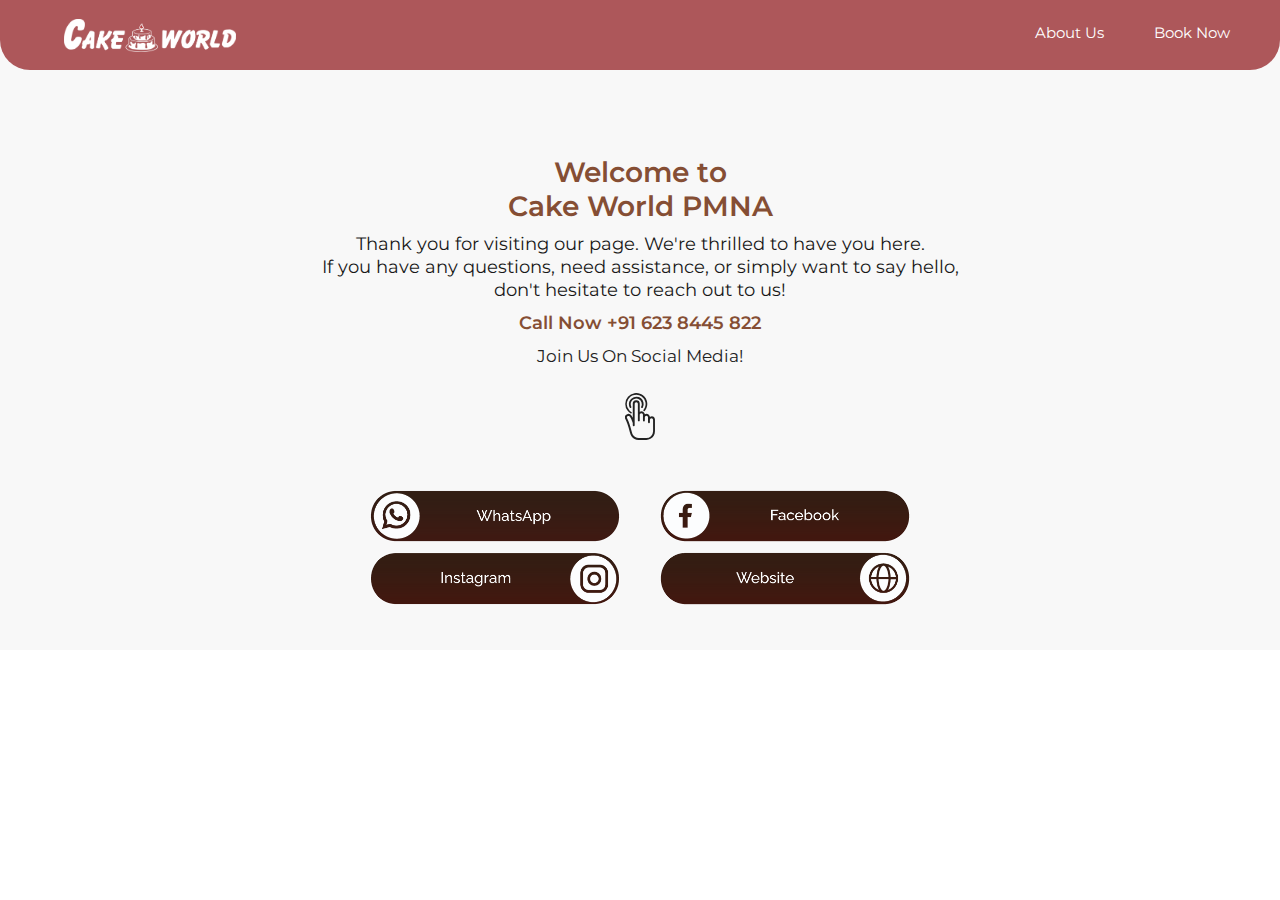
==== index.html @ 896586e8 "first commit" ====
<!DOCTYPE html>
<html>
        <head>

            <title> Cake World </title>
            <link rel="stylesheet" href="style.css">
            <meta name="viewport" content="width=device-width, initial-scale=1.0">

            <link rel="preconnect" href="https://fonts.googleapis.com">
            <link rel="preconnect" href="https://fonts.gstatic.com" crossorigin>
            <link href="https://fonts.googleapis.com/css2?family=Montserrat:wght@300&display=swap" rel="stylesheet">

            <link rel="preconnect" href="https://fonts.googleapis.com">
<link rel="preconnect" href="https://fonts.gstatic.com" crossorigin>
<link href="https://fonts.googleapis.com/css2?family=Raleway:ital,wght@0,100..900;1,100..900&display=swap" rel="stylesheet">

            
        </head>


    <body>


         <div class="root">
            
           

            <img class="logonavweb" src="img/Vanity.png" alt="Cake World ">
           

           
                <div class="nav">
                    <img class="logonav" src="img/Vanity.png" alt="Cake World">

                    <ul>
                        <li class="navtext"><a href="#home">Book Now</a></li>
                        <li class="navtexttwo"><a href="">About Us</a></li>
                
                    </ul>
                    
                </div>

                <div class="newdiv">
                    <img class="background" src="img/New.jpg" alt="Cake World ">
    
                </div>

            

                <div class="hithere">
                    <h1 class="hitheretext">Welcome to <br> Cake World PMNA </h1>
                    <P class="hitheretext2">Thank you for visiting our page. We're thrilled to have you here. <br>
                    If you have any questions, need assistance, or simply want to say hello,  <br> don't hesitate to reach out to us!</P>
                    <a class="callnowtextweb" href="tel:+916238445822">Call Now +91 623 8445 822 </a>
                </div>

                
                

                <div class="mobilehithere">
                    
                </div>   

            

                <div class="secondnav">

                    <h1 class="welcome">Welcome</h1>
                    <h1 class="welcome2"> Cake World PMNA</h1>
                    <P class="thankyou">Thank you for visiting our page. <br> We're thrilled to have you here. 
                    If you have any <br> questions, need assistance, or simply want to say<br> hello, don't hesitate to reach out to us! </P>
                    <a class="callnowtext" href="tel:+916238445822">Call Now +91 623 8445 822  </a>
                    <P class="joinus">Join Us On Social Media! </P>
                    


                    <img class="buttonicon" src="img/Asset 2.svg" alt="">
                    

                    

                    <div class="buttons">

                        <a href="https://wa.me/916238445822">
                            <img class="socialbutton" src="img/button 01 copy.png" alt=" Cake World ">
                        </a>

                        <a href="https://www.instagram.com/cake_world_wandoor?utm_source=qr&igsh=MXFiNGJndXI3MWRzeQ==">
                            <img class="socialbutton" src="img/button 02 copy.png" alt=" Cake World ">
                        </a>

                        <a href="https://www.facebook.com/profile.php?id=100087383499007&mibextid=ZbWKwL">
                            <img class="socialbutton" src="img/button 03 copy.png" alt=" Cake World ">
                        </a>

                        <a href="#home">
                            <img class="socialbutton" src="img/button 04 copy.png" alt="Cake World  ">
                        </a>

                    </div>


                </div>


                <div class="iconjoinus">
                    <P class="joinusweb">Join Us On Social Media! </P>

                    <img class="buttoniconweb" src="img/Asset 2.svg" alt="">
                </div>
                

                

            

                <div class="main">

                    

                    <div class="mobilebuttons">

                        <a href="https://wa.me/916238445822">
                            <img class="mbsocialbutton" src="img/button 01 copy 2.png" alt="WhatsApp">
                        </a>

                        

                        <a href="https://www.instagram.com/cake_world_wandoor?utm_source=qr&igsh=MXFiNGJndXI3MWRzeQ==">
                            <img class="mbsocialbutton" src="img/button 02 copy 2.png" alt="Instagram ">
                            
                        </a>

                    </div>


                    <div class="mobilebuttonstwo">

                        <a href="https://www.facebook.com/profile.php?id=100087383499007&mibextid=ZbWKwL">
                            <img class="mbsocialbuttontwo" src="img/button 03 copy 2.png" alt="facebook ">
                        </a>

                        <a href="#home">
                            <img class="mbsocialbuttontwo" src="img/button 04 copy 2.png" alt="website ">
                        </a>

                    </div>

                </div>
                


        </div>



            
    </body>

</html>
---- style.css ----
body{
        padding: 0%;
        margin: 0%;
    }
    
    .background{
        display: none;
    }

    .newdiv{
        display: none;
    }



    .root {
        margin: 0%;
        padding: 0%;
        background-color: rgb(248, 248, 248);
        width: 100%;
        height: 650px;
    }

    .nav {
        background-color: #AD575A;
        width: 100%;
        height: 70px;
        margin: auto;
        border-radius: 0px 0px 30px 30px;
        text-align: center;
    }

    .logonavweb{
        width: auto;
        height: 33px;
        margin-top: 19px;
        float: left;
        margin-left: 5%;
    }
    .logonav{
       display: none;
    }


    ul {
        list-style-type: none;
        margin: 0;
        padding: 0;
        overflow: hidden;
    }

    li {
        float: right;
       
        
       
    }

    .navtexttwo{
        display: block;
        color: white;
        text-align: center;
        padding: 0%;
        text-decoration: none;
        font-family: "Montserrat", sans-serif;
        font-size: 11pt;
        margin-right: -50px;

    }

    li a {
        display: block;
        color: white;
        text-align: center;
        padding: 24px 50px;
        text-decoration: none;
        font-family: "Montserrat", sans-serif;
        font-size: 11pt;
    }

    .iconjoinus{
        
        width: 100%;
        height: 150px;
        color: rgb(20, 20, 20);
        text-align: center;
        font-size: 14pt;
        font-family: "Montserrat", sans-serif;
        margin-top: 30px;
      
    }

    .buttoniconweb{
        width: 30px;
        margin-top: 10px;
        
    }
      
    .main {
        display: flex;
        margin-top: -15px;
    }

    .mobilebuttons{ 
        width: 50%;
        height: 150px;
        
    }

    .mobilebuttonstwo{
        width: 50%;
        height: 150px;
    }

    .mbsocialbutton{
        width: 250px;
        height: auto;
        display: block;
        margin-left: auto;
        margin-right: 20px;
        margin-top: 10px;
    }


    .mbsocialbuttontwo{
        width: 250px;
        height: auto;
        display: block;
        margin-left: 20px;
        margin-right: auto;
        margin-top: 10px;   
    }




.hithere{
    width: 100%;
    height: 150px;
    text-align: center;
    margin-top: 60px;
    margin-bottom: 40px;
}

.giftboxone{
    display: none;
}


.hitheretext{
    font-size: 28px;
    padding-top: 25px;
    margin-bottom: 0%;
    color: #854e34;
    font-weight: 600;
    font-family: "Montserrat", sans-serif;
}


.hitheretext2{
    font-size: 18px;
    margin-top: 10px;
    color: rgb(24, 24, 24);
    font-family: "Montserrat", sans-serif;
    line-height: 23px;
    margin-bottom: 10px;
}

.giftbox{
    display: none;
}


.callnowtextweb{
    text-align: center;
        font-size: 13.5pt;
        font-family: "Montserrat", sans-serif;
        margin-top: -6px;
        color: #854e34;
        font-weight: 600;
        animation: blinker 2s linear infinite;
        text-decoration: none;
      
        
    }

    @keyframes blinker {
        35% {
          opacity: 0;
        }
      }

.mobilehithere{
    display: none;
}

.joinusweb{
    font-family: "Montserrat", sans-serif;
    font-size: 13pt;
    margin-top: 65px;
    color: rgb(34, 34, 34);
    text-align: center;
}



.logo{
    width: 180px;
    height: auto;
    display: block;
    margin-left: auto;
    margin-right: auto;
    margin-top: 80px;
  
}


footer{
    display: none;
}

.secondnav{
    display: none;
}




@media only screen and (max-width: 450px) {


    

    .root {
        margin: 0%;
        padding: 0%;
        width: 100%;
        height:800px;
   
    }

    .background{
        width: 100%;
        height: auto;
        margin: 0%;
        padding: 0%;
        margin-bottom: -60px;
        display: inline;
    }
    .navtext {
        display: none;
    }
    .navtexttwo {
        display: none;
    }
   


    .nav {
        background-color: #AD575A;
        width: 100%;
        height: 80px;
        margin: auto;
        border-radius: 0px 0px 60px 60px;
        margin-bottom: 0%;
        padding-bottom: 0%;
        position: fixed;
        top: 0%;
    }

    .logonav{
        width: auto;
        height: 35px;
        margin-top: 22px;
        float: none;
        margin-left: 8px;
        display: inline-flex;
    }

    .logonavweb{
      display: none;
    }

    
    
    .hithere{
        display: none;
    }
    
    .mobilehithere{
        display: list-item;
        width: 100%;
        height: auto;
        position: fixed;
        top: 100px;
        
    }

    .welcome{
        color: #0e0e0e;
        text-align: center;
        font-size: 16pt;
       font-weight: 300;
        margin-top: 55px;
        font-family: "Raleway", sans-serif;
        
    }
    .welcome2{
        color: #49291d;
        text-align: center;
        font-size: 15pt;
       font-weight: 500;
       margin-top: -12px;
        font-family: "Raleway", sans-serif;
        letter-spacing: 1px;
        
    }

    .callnowtext{
            text-align: center;
            font-size: 111%;
            font-family: "Montserrat", sans-serif;
            margin-top: -6px;
            color: #49291d;
            font-weight: 600;
            animation: blinker 2s linear infinite;
            text-decoration: none;
            letter-spacing: 1px;
            
        }
    
   

    @keyframes blinker {
        30% {
          opacity: 0;
        }
      }



   
    .thankyou{
        text-align: center;
        font-size: 10.5pt;
        font-family: "Raleway", sans-serif;
        line-height: 17px;
        font-weight: 300;
        letter-spacing: 0.2px;
        color: #141414;
    }



    .secondnav{
        background-color: #ffeeef;
        width: 100%;
        height: 700px;
        border-radius: 60px 60px 0px 0px;
        box-shadow: 0 4px 8px 0 rgba(0, 0, 0, 0.2), 0 6px 20px 0 rgba(0, 0, 0, 0.19);
        display: list-item;
        position: absolute;
        text-align: center;
        
    }

    .joinus{
        font-family: "Raleway", sans-serif;
        font-size: 16px;
        margin-top: 28px;
        color: #161616;
        letter-spacing: 0px;
        text-align: center;
        font-weight:300;
        margin-bottom: 40px;
    }


    .buttons{
        margin: auto;
        width: 100%;
        justify-content: center;
        display: flex;
        align-items: center;
        flex-wrap: wrap;
        margin-top: 10px;
        background-color: #ffeeef;
        height: 300px;
        
    }


    .socialbutton{
        width: 270px;
        margin-top: 0%;
        height: auto;
    
    }
    

    .mobilebuttons{
        display: none;
    }

    .mobilebuttonstwo{
        display: none;
    }


    .buttonicon{
        width: 100%;
        height: 41px;
        margin-bottom: 10px;
        margin-top: -18px;
    }

    .newdiv{
        display: inline;
    }
}
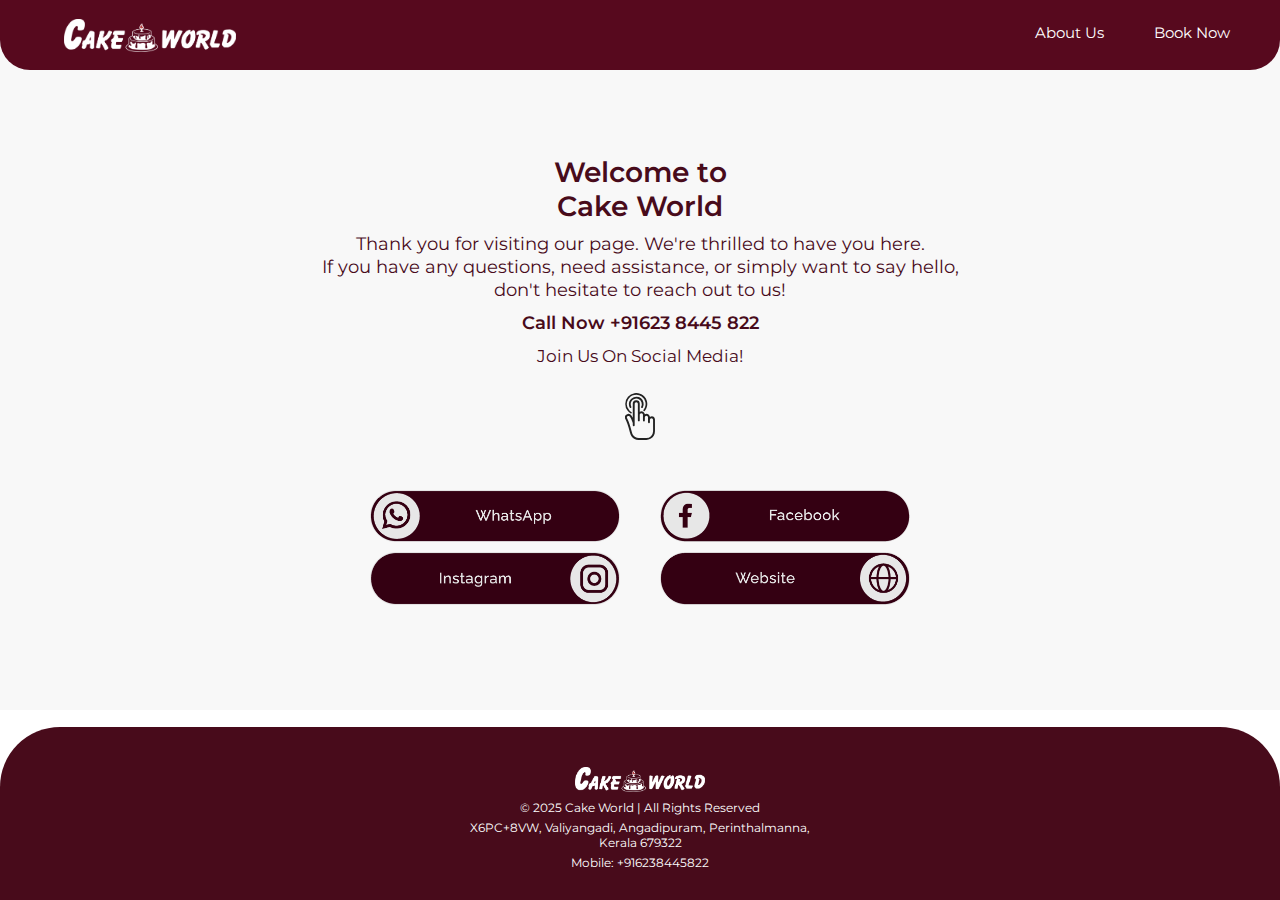
==== commit e9d7b423: "newdesignedit" ====
--- a/index.html
+++ b/index.html
@@ -2,7 +2,7 @@
 <html>
         <head>
 
-            <title> Cake World </title>
+            <title>Cake World</title>
             <link rel="stylesheet" href="style.css">
             <meta name="viewport" content="width=device-width, initial-scale=1.0">
 
@@ -13,7 +13,6 @@
             <link rel="preconnect" href="https://fonts.googleapis.com">
 <link rel="preconnect" href="https://fonts.gstatic.com" crossorigin>
 <link href="https://fonts.googleapis.com/css2?family=Raleway:ital,wght@0,100..900;1,100..900&display=swap" rel="stylesheet">
-
             
         </head>
 
@@ -25,7 +24,7 @@
             
            
 
-            <img class="logonavweb" src="img/Vanity.png" alt="Cake World ">
+            <img class="logonavweb" src="img/Vanity.png" alt="Cake World">
            
 
            
@@ -34,24 +33,24 @@
 
                     <ul>
                         <li class="navtext"><a href="#home">Book Now</a></li>
-                        <li class="navtexttwo"><a href="">About Us</a></li>
+                        <li class="navtexttwo"><a href="home">About Us</a></li>
                 
                     </ul>
                     
                 </div>
 
                 <div class="newdiv">
-                    <img class="background" src="img/New.jpg" alt="Cake World ">
+                    <img class="background" src="img/New.jpg" alt="Cake World">
     
                 </div>
 
             
 
                 <div class="hithere">
-                    <h1 class="hitheretext">Welcome to <br> Cake World PMNA </h1>
+                    <h1 class="hitheretext">Welcome to <br> Cake World </h1>
                     <P class="hitheretext2">Thank you for visiting our page. We're thrilled to have you here. <br>
                     If you have any questions, need assistance, or simply want to say hello,  <br> don't hesitate to reach out to us!</P>
-                    <a class="callnowtextweb" href="tel:+916238445822">Call Now +91 623 8445 822 </a>
+                    <a class="callnowtextweb" href="tel:+916238445822">Call Now +91623 8445 822</a>
                 </div>
 
                 
@@ -66,40 +65,45 @@
                 <div class="secondnav">
 
                     <h1 class="welcome">Welcome</h1>
-                    <h1 class="welcome2"> Cake World PMNA</h1>
+                    <h1 class="welcome2">Cake World</h1>
                     <P class="thankyou">Thank you for visiting our page. <br> We're thrilled to have you here. 
                     If you have any <br> questions, need assistance, or simply want to say<br> hello, don't hesitate to reach out to us! </P>
-                    <a class="callnowtext" href="tel:+916238445822">Call Now +91 623 8445 822  </a>
+                    <a class="callnowtext" href="tel:+916238445822">Call Now +91623 8445 822</a>
                     <P class="joinus">Join Us On Social Media! </P>
                     
 
 
                     <img class="buttonicon" src="img/Asset 2.svg" alt="">
+
+
+
+                    <div class="button-container">
+                        <a href="https://wa.me/916238445822" class="social-button whatsapp">
+                            <div class="icon-container">
+                                <img src="img/ICON WHATSAPP.svg" alt="WhatsApp Logo">
+                            </div>
+                            <span class="social-text">WhatsApp</span>
+                        </a>
+                        <a href="#home" class="social-button instagram">
+                            <div class="icon-container">
+                                <img src="img/ICON INSTAGRAM.svg" alt="Instagram Logo">
+                            </div>
+                            <span class="social-text">Instagram</span>
+                        </a>
+                        <a href="#home" class="social-button facebook">
+                            <div class="icon-container">
+                                <img src="img/ICON FACEBOOK.svg" alt="Facebook Logo">
+                            </div>
+                            <span class="social-text">Facebook</span>
+                        </a>
+                    </div>
+
+
+
                     
 
                     
-
-                    <div class="buttons">
-
-                        <a href="https://wa.me/916238445822">
-                            <img class="socialbutton" src="img/button 01 copy.png" alt=" Cake World ">
-                        </a>
-
-                        <a href="https://www.instagram.com/cake_world_wandoor?utm_source=qr&igsh=MXFiNGJndXI3MWRzeQ==">
-                            <img class="socialbutton" src="img/button 02 copy.png" alt=" Cake World ">
-                        </a>
-
-                        <a href="https://www.facebook.com/profile.php?id=100087383499007&mibextid=ZbWKwL">
-                            <img class="socialbutton" src="img/button 03 copy.png" alt=" Cake World ">
-                        </a>
-
-                        <a href="#home">
-                            <img class="socialbutton" src="img/button 04 copy.png" alt="Cake World  ">
-                        </a>
-
-                    </div>
-
-
+                
                 </div>
 
 
@@ -126,7 +130,7 @@
 
                         
 
-                        <a href="https://www.instagram.com/cake_world_wandoor?utm_source=qr&igsh=MXFiNGJndXI3MWRzeQ==">
+                        <a href="#home">
                             <img class="mbsocialbutton" src="img/button 02 copy 2.png" alt="Instagram ">
                             
                         </a>
@@ -136,7 +140,7 @@
 
                     <div class="mobilebuttonstwo">
 
-                        <a href="https://www.facebook.com/profile.php?id=100087383499007&mibextid=ZbWKwL">
+                        <a href="#home">
                             <img class="mbsocialbuttontwo" src="img/button 03 copy 2.png" alt="facebook ">
                         </a>
 
@@ -147,10 +151,26 @@
                     </div>
 
                 </div>
-                
+
+        </div>
 
 
-        </div>
+        
+        <footer class="footer">
+            <img src="img/Vanity.png" alt="electro sales and service">
+            <p>&copy; 2025 Cake World | All Rights Reserved</p>
+            <p>X6PC+8VW, Valiyangadi, Angadipuram, Perinthalmanna, <br> Kerala 679322</p>
+            <p>Mobile: +916238445822</p>
+        </footer>
+        
+
+
+
+
+        
+
+        
+        
 
 
 
--- a/style.css
+++ b/style.css
@@ -10,7 +10,6 @@
     .newdiv{
         display: none;
     }
-
 
 
     .root {
@@ -19,10 +18,11 @@
         background-color: rgb(248, 248, 248);
         width: 100%;
         height: 650px;
+        padding-bottom: 60px;
     }
 
     .nav {
-        background-color: #AD575A;
+        background-color: #57091e;
         width: 100%;
         height: 70px;
         margin: auto;
@@ -151,7 +151,7 @@
     font-size: 28px;
     padding-top: 25px;
     margin-bottom: 0%;
-    color: #854e34;
+    color: #480b1b;
     font-weight: 600;
     font-family: "Montserrat", sans-serif;
 }
@@ -160,7 +160,7 @@
 .hitheretext2{
     font-size: 18px;
     margin-top: 10px;
-    color: rgb(24, 24, 24);
+    color: #480b1b;
     font-family: "Montserrat", sans-serif;
     line-height: 23px;
     margin-bottom: 10px;
@@ -176,7 +176,7 @@
         font-size: 13.5pt;
         font-family: "Montserrat", sans-serif;
         margin-top: -6px;
-        color: #854e34;
+        color: #480b1b;
         font-weight: 600;
         animation: blinker 2s linear infinite;
         text-decoration: none;
@@ -198,7 +198,7 @@
     font-family: "Montserrat", sans-serif;
     font-size: 13pt;
     margin-top: 65px;
-    color: rgb(34, 34, 34);
+    color: #480b1b;
     text-align: center;
 }
 
@@ -215,10 +215,6 @@
 }
 
 
-footer{
-    display: none;
-}
-
 .secondnav{
     display: none;
 }
@@ -226,8 +222,53 @@
 
 
 
-@media only screen and (max-width: 450px) {
-
+
+
+body, html {
+    height: 100%;
+    margin: 0;
+    display: flex;
+    flex-direction: column;
+}
+
+
+.footer img {
+    width: 130px;
+    height: auto;
+}
+.footer p {
+    margin: 5px 0;
+}
+
+.footer {
+    background-color:#480b1b;
+    color: white;
+    text-align: center;
+    padding-top: 40px;
+    padding-bottom: 25px;
+    border-top-left-radius: 60px;
+    border-top-right-radius: 60px;
+    font-family: "Montserrat", sans-serif;
+    font-size: 12px;
+    width: 100%;
+    position: relative; /* Ensures it stays in place */
+    bottom: 0;
+    margin-top: auto; /* Pushes it to the bottom */
+}
+
+
+
+
+
+
+
+
+
+
+
+
+@media only screen and (max-width: 450px) 
+{
 
     
 
@@ -235,9 +276,11 @@
         margin: 0%;
         padding: 0%;
         width: 100%;
-        height:800px;
+        height: 900px;
+        padding-bottom: 500px;
+    }
+
    
-    }
 
     .background{
         width: 100%;
@@ -257,7 +300,7 @@
 
 
     .nav {
-        background-color: #AD575A;
+        background-color: #480b1b;
         width: 100%;
         height: 80px;
         margin: auto;
@@ -297,7 +340,7 @@
     }
 
     .welcome{
-        color: #0e0e0e;
+        color: #480b1b;
         text-align: center;
         font-size: 16pt;
        font-weight: 300;
@@ -306,7 +349,7 @@
         
     }
     .welcome2{
-        color: #49291d;
+        color: #480b1b;
         text-align: center;
         font-size: 15pt;
        font-weight: 500;
@@ -321,7 +364,7 @@
             font-size: 111%;
             font-family: "Montserrat", sans-serif;
             margin-top: -6px;
-            color: #49291d;
+            color: #480b1b;
             font-weight: 600;
             animation: blinker 2s linear infinite;
             text-decoration: none;
@@ -355,7 +398,7 @@
     .secondnav{
         background-color: #ffeeef;
         width: 100%;
-        height: 700px;
+        height: 800px;
         border-radius: 60px 60px 0px 0px;
         box-shadow: 0 4px 8px 0 rgba(0, 0, 0, 0.2), 0 6px 20px 0 rgba(0, 0, 0, 0.19);
         display: list-item;
@@ -367,7 +410,7 @@
     .joinus{
         font-family: "Raleway", sans-serif;
         font-size: 16px;
-        margin-top: 28px;
+        margin-top: 66px;
         color: #161616;
         letter-spacing: 0px;
         text-align: center;
@@ -410,20 +453,120 @@
     .buttonicon{
         width: 100%;
         height: 41px;
-        margin-bottom: 10px;
-        margin-top: -18px;
-    }
+        margin-bottom: 4px;
+        margin-top: -25px;
+    }
+
 
     .newdiv{
         display: inline;
     }
-}
-    
-
-
-
-
-
-
-
-
+
+
+    .footer {
+        background-color:#480b1b;
+        color: white;
+        text-align: center;
+        padding-top: 40px;
+        padding-bottom: 25px;
+        border-top-left-radius: 60px;
+        border-top-right-radius: 60px;
+        font-family: "Montserrat", sans-serif;
+        font-size: 12px;
+        width: 100%;
+        position: relative; /* Ensures it stays in place */
+        bottom: 0;
+        margin-top: auto; /* Pushes it to the bottom */
+    }
+
+    .footer img {
+        width: 120px;
+        height: auto;
+    }
+
+
+
+
+
+
+
+    .button-container {
+        display: flex;
+        flex-direction: column;
+        gap: 10px;
+        align-items: center;
+        padding-top: 25px;
+        
+
+    }
+    
+    .social-button {
+        display: flex;
+        align-items: center;
+        justify-content: space-between;
+        width: 250px;
+        padding: 4px 4px;
+        margin-top: 3px;
+        border-radius: 30px;
+        text-decoration: none;
+        font-size: 18px;
+        font-family: "Montserrat", sans-serif;
+        color: white;
+        font-weight: bold;
+        transition: transform 1.3s ease-in-out;
+        animation: pulse 1s infinite alternate;
+    }
+   
+
+    @keyframes pulse {
+        0% { transform: scale(1); }
+        100% { transform: scale(1.05); }
+    }
+        
+
+    
+    .social-text {
+        flex-grow: 1;
+        text-align: left;
+        padding-left:50px;
+    }
+    .whatsapp { background: #480b1b; }
+    .whatsapp:hover { background: #8c1534; }
+    .instagram { background: #480b1b; }
+    .instagram:hover { background: #8c1534; }
+    .facebook { background: #480b1b; }
+    .facebook:hover { background: #8c1534; }
+
+
+
+    .icon-container {
+        width: 50px;
+        height: 50px;
+        background: white;
+        border-radius: 50%;
+        display: flex;
+        justify-content: center;
+        align-items: center;
+    }
+    .social-button img {
+        width: 25px;
+        height: 25px;
+        filter: brightness(0) invert(0);
+    }
+    
+
+   
+
+
+    
+    
+}
+    
+
+
+
+
+
+
+
+
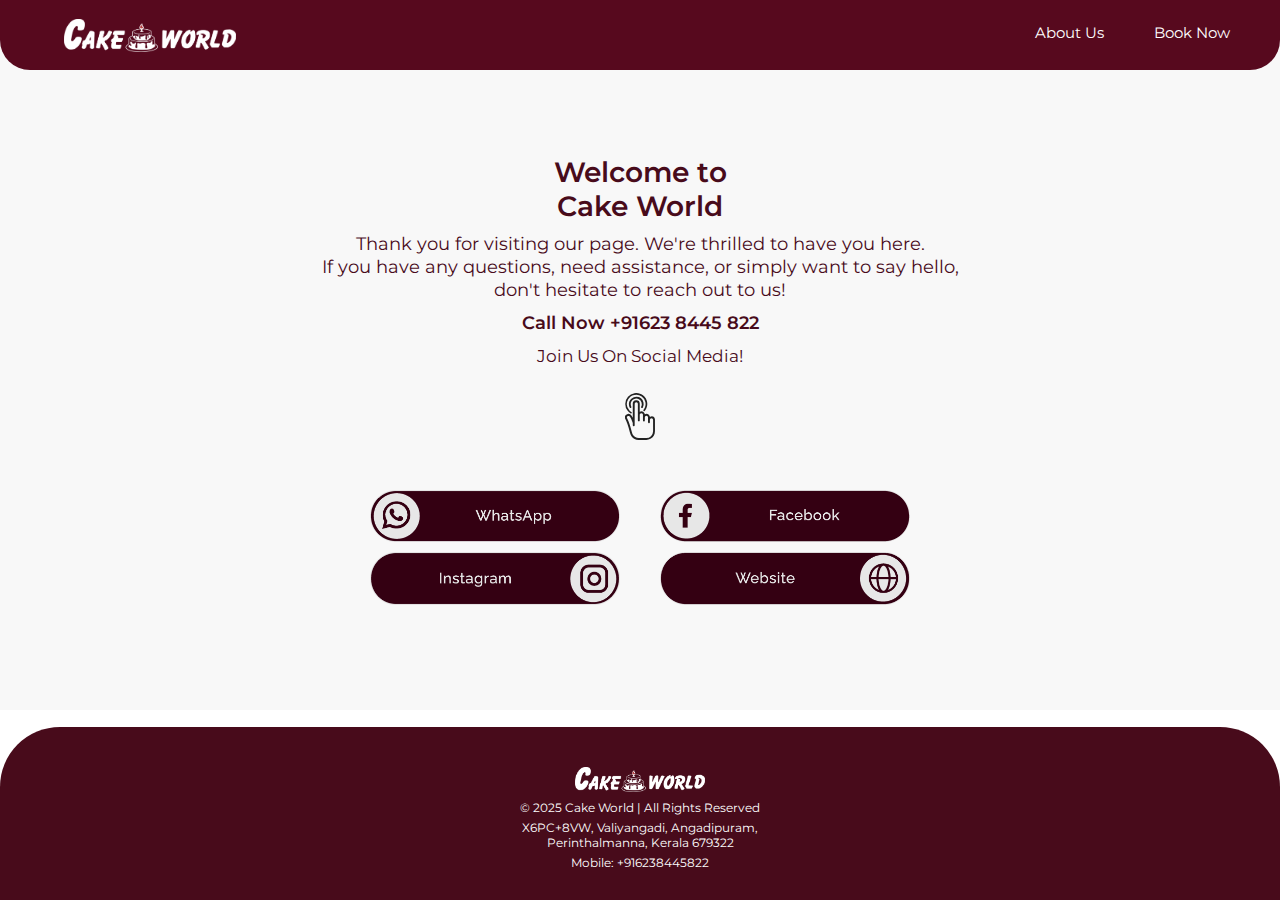
==== commit 01fcc30b: "lastlastfinal" ====
--- a/index.html
+++ b/index.html
@@ -68,7 +68,15 @@
                     <h1 class="welcome2">Cake World</h1>
                     <P class="thankyou">Thank you for visiting our page. <br> We're thrilled to have you here. 
                     If you have any <br> questions, need assistance, or simply want to say<br> hello, don't hesitate to reach out to us! </P>
-                    <a class="callnowtext" href="tel:+916238445822">Call Now +91623 8445 822</a>
+                    <a href="tel:+916238445822" class="social-button call">
+                        <div class="icon-container">
+                            <img src="img/call button.svg" alt="WhatsApp Logo">
+                        </div>
+                        <span class="social-text">Call Us Now</span>
+                    </a>
+                
+                
+                    
                     <P class="joinus">Join Us On Social Media! </P>
                     
 
@@ -159,7 +167,7 @@
         <footer class="footer">
             <img src="img/Vanity.png" alt="electro sales and service">
             <p>&copy; 2025 Cake World | All Rights Reserved</p>
-            <p>X6PC+8VW, Valiyangadi, Angadipuram, Perinthalmanna, <br> Kerala 679322</p>
+            <p>X6PC+8VW, Valiyangadi, Angadipuram,<br> Perinthalmanna,  Kerala 679322</p>
             <p>Mobile: +916238445822</p>
         </footer>
         
--- a/style.css
+++ b/style.css
@@ -268,8 +268,14 @@
 
 
 @media only screen and (max-width: 450px) 
+
+
+
+
 {
 
+
+   
     
 
     .root {
@@ -404,6 +410,8 @@
         display: list-item;
         position: absolute;
         text-align: center;
+      
+        
         
     }
 
@@ -480,7 +488,7 @@
     }
 
     .footer img {
-        width: 120px;
+        width: 160px;
         height: auto;
     }
 
@@ -504,17 +512,18 @@
         display: flex;
         align-items: center;
         justify-content: space-between;
-        width: 250px;
+        width: 220px;
         padding: 4px 4px;
         margin-top: 3px;
         border-radius: 30px;
         text-decoration: none;
-        font-size: 18px;
+        font-size: 17px;
         font-family: "Montserrat", sans-serif;
         color: white;
         font-weight: bold;
         transition: transform 1.3s ease-in-out;
         animation: pulse 1s infinite alternate;
+        margin: auto;
     }
    
 
@@ -528,7 +537,7 @@
     .social-text {
         flex-grow: 1;
         text-align: left;
-        padding-left:50px;
+        padding-left:35px;
     }
     .whatsapp { background: #480b1b; }
     .whatsapp:hover { background: #8c1534; }
@@ -536,12 +545,14 @@
     .instagram:hover { background: #8c1534; }
     .facebook { background: #480b1b; }
     .facebook:hover { background: #8c1534; }
+    .call { background: #c65b5b; }
+    .call:hover { background: #7a3030;   }
 
 
 
     .icon-container {
-        width: 50px;
-        height: 50px;
+        width: 40px;
+        height: 40px;
         background: white;
         border-radius: 50%;
         display: flex;
@@ -549,10 +560,27 @@
         align-items: center;
     }
     .social-button img {
-        width: 25px;
-        height: 25px;
+        width: 20px;
+        height: 20px;
         filter: brightness(0) invert(0);
     }
+
+
+    
+    
+
+    
+
+
+
+    
+
+
+
+
+
+
+
     
 
    
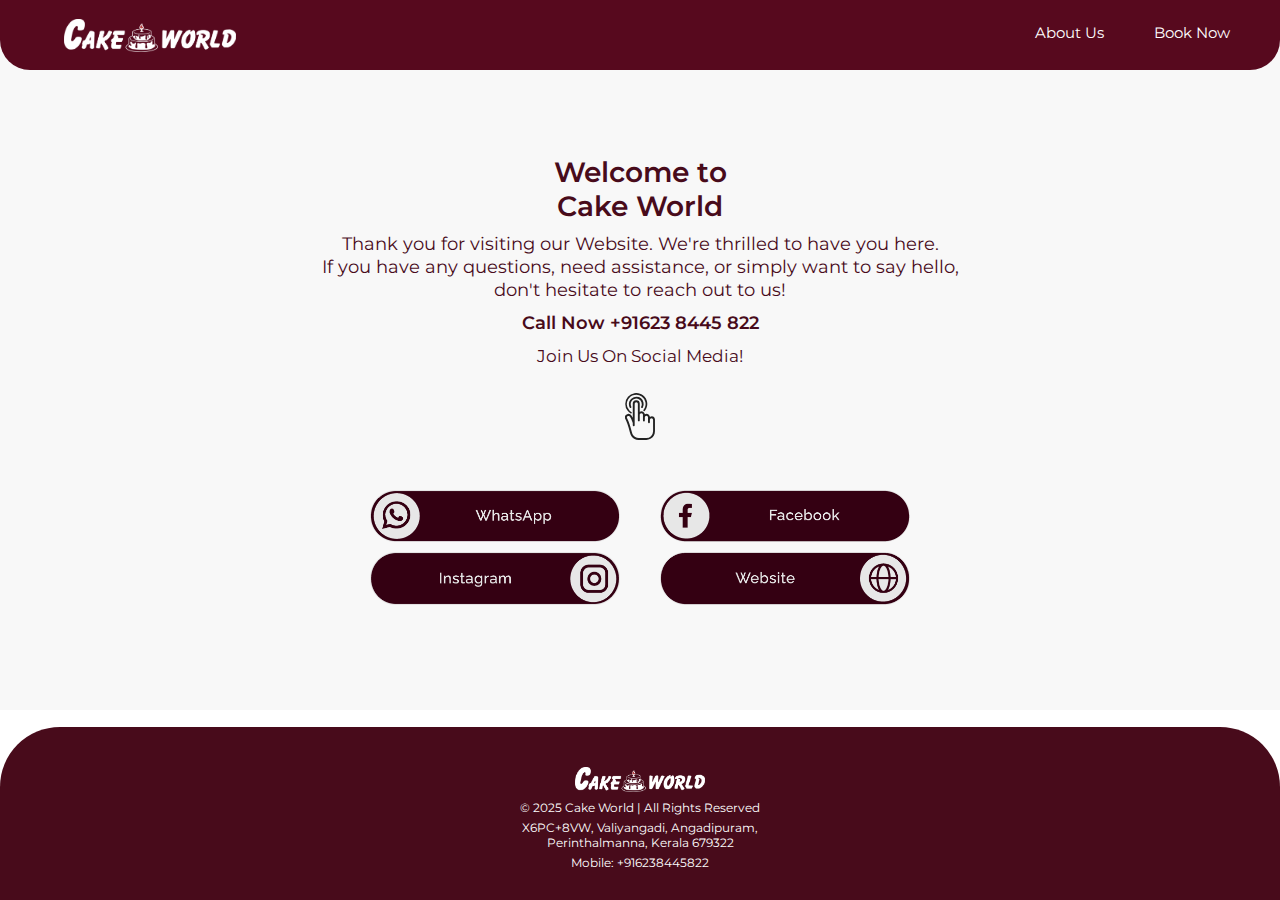
==== commit 50147e0a: "last" ====
--- a/index.html
+++ b/index.html
@@ -48,7 +48,7 @@
 
                 <div class="hithere">
                     <h1 class="hitheretext">Welcome to <br> Cake World </h1>
-                    <P class="hitheretext2">Thank you for visiting our page. We're thrilled to have you here. <br>
+                    <P class="hitheretext2">Thank you for visiting our Website. We're thrilled to have you here. <br>
                     If you have any questions, need assistance, or simply want to say hello,  <br> don't hesitate to reach out to us!</P>
                     <a class="callnowtextweb" href="tel:+916238445822">Call Now +91623 8445 822</a>
                 </div>
@@ -66,7 +66,7 @@
 
                     <h1 class="welcome">Welcome</h1>
                     <h1 class="welcome2">Cake World</h1>
-                    <P class="thankyou">Thank you for visiting our page. <br> We're thrilled to have you here. 
+                    <P class="thankyou">Thank you for visiting our Website. <br> We're thrilled to have you here. 
                     If you have any <br> questions, need assistance, or simply want to say<br> hello, don't hesitate to reach out to us! </P>
                     <a href="tel:+916238445822" class="social-button call">
                         <div class="icon-container">
@@ -92,7 +92,7 @@
                             </div>
                             <span class="social-text">WhatsApp</span>
                         </a>
-                        <a href="#home" class="social-button instagram">
+                        <a href="#https://www.instagram.com/cakeworld_perinthalmanna?igsh=NHFyaWNyd3c3YzZv" class="social-button instagram">
                             <div class="icon-container">
                                 <img src="img/ICON INSTAGRAM.svg" alt="Instagram Logo">
                             </div>
@@ -138,7 +138,7 @@
 
                         
 
-                        <a href="#home">
+                        <a href="https://www.instagram.com/cakeworld_perinthalmanna?igsh=NHFyaWNyd3c3YzZv">
                             <img class="mbsocialbutton" src="img/button 02 copy 2.png" alt="Instagram ">
                             
                         </a>
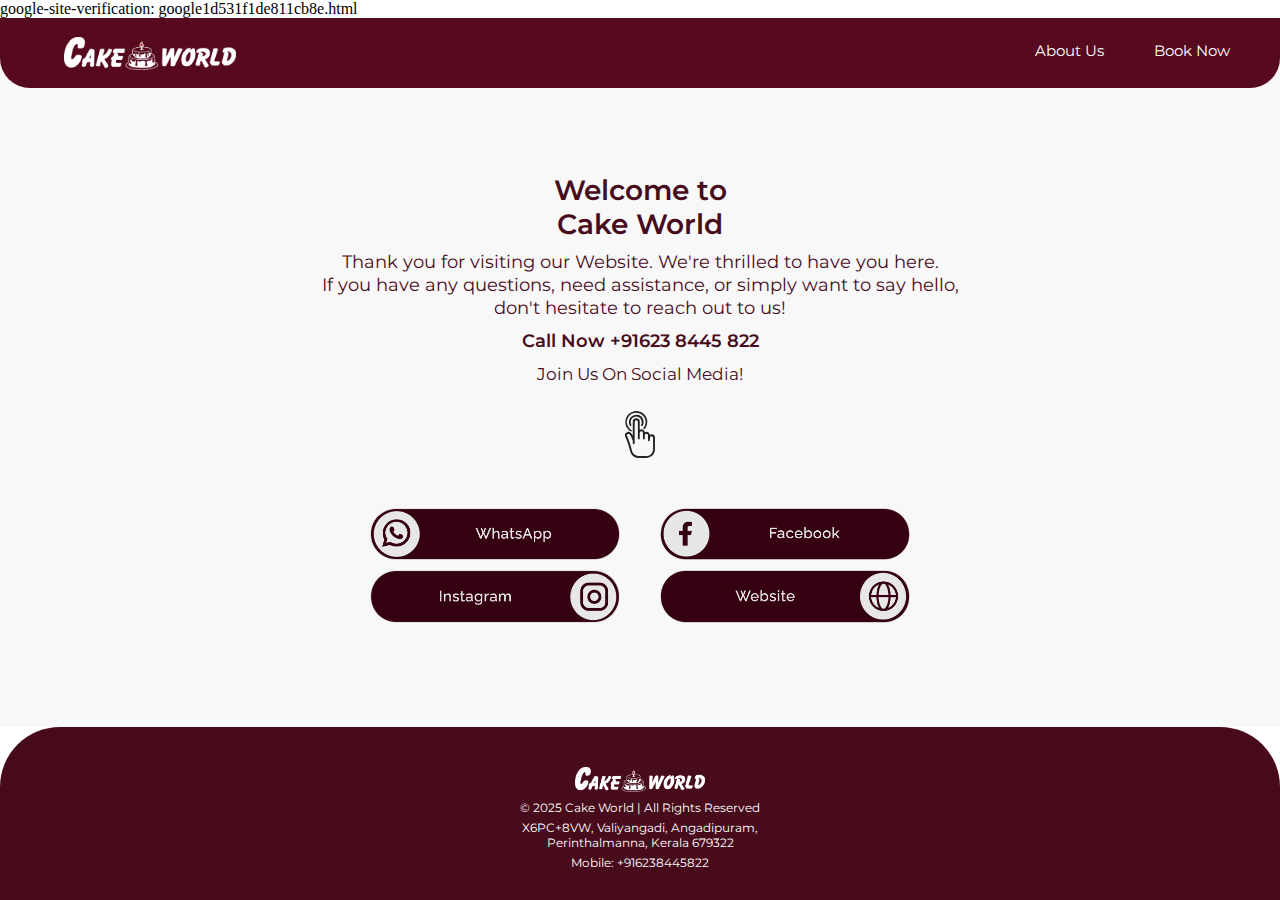
==== commit 942da64d: "googleverification" ====
--- a/index.html
+++ b/index.html
@@ -13,7 +13,7 @@
             <link rel="preconnect" href="https://fonts.googleapis.com">
 <link rel="preconnect" href="https://fonts.gstatic.com" crossorigin>
 <link href="https://fonts.googleapis.com/css2?family=Raleway:ital,wght@0,100..900;1,100..900&display=swap" rel="stylesheet">
-            
+           google-site-verification: google1d531f1de811cb8e.html
         </head>
 
 
@@ -92,7 +92,7 @@
                             </div>
                             <span class="social-text">WhatsApp</span>
                         </a>
-                        <a href="#https://www.instagram.com/cakeworld_perinthalmanna?igsh=NHFyaWNyd3c3YzZv" class="social-button instagram">
+                        <a href="https://www.instagram.com/cakeworld_perinthalmanna?igsh=NHFyaWNyd3c3YzZv" class="social-button instagram">
                             <div class="icon-container">
                                 <img src="img/ICON INSTAGRAM.svg" alt="Instagram Logo">
                             </div>
